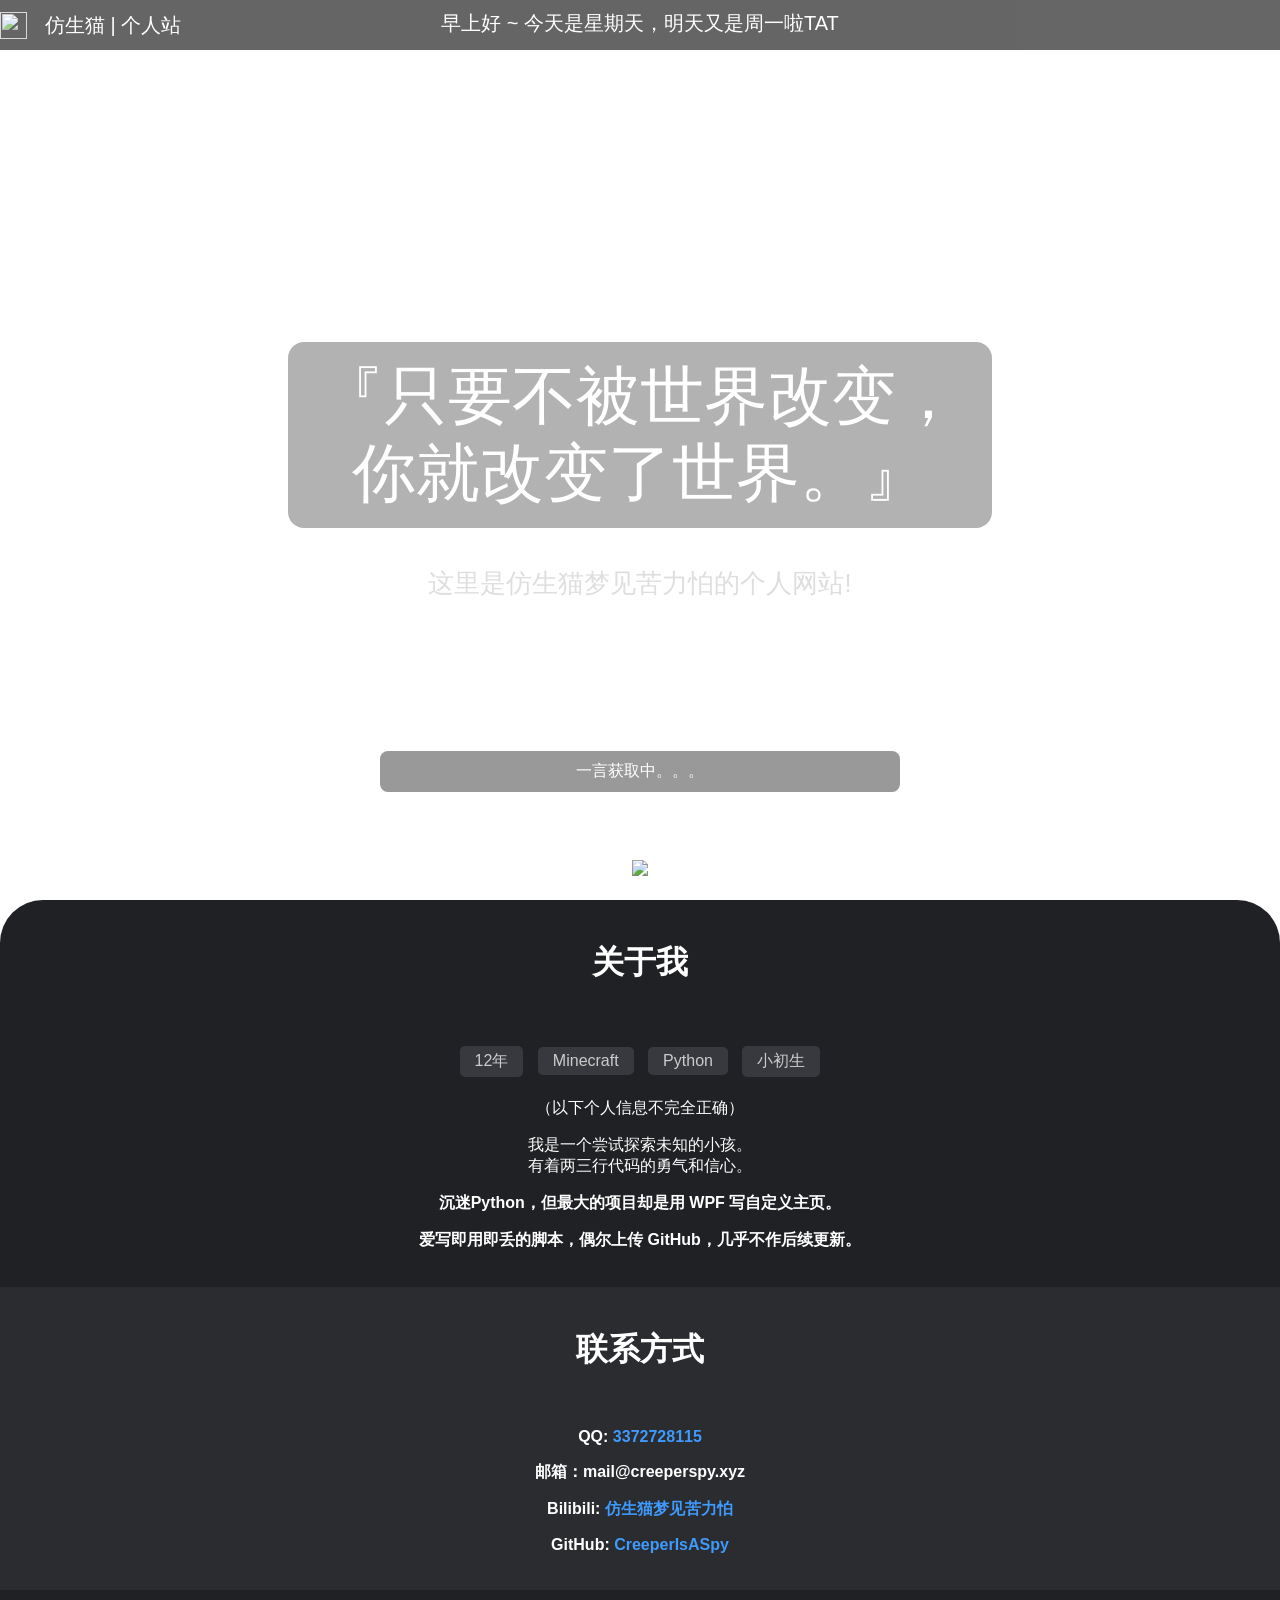
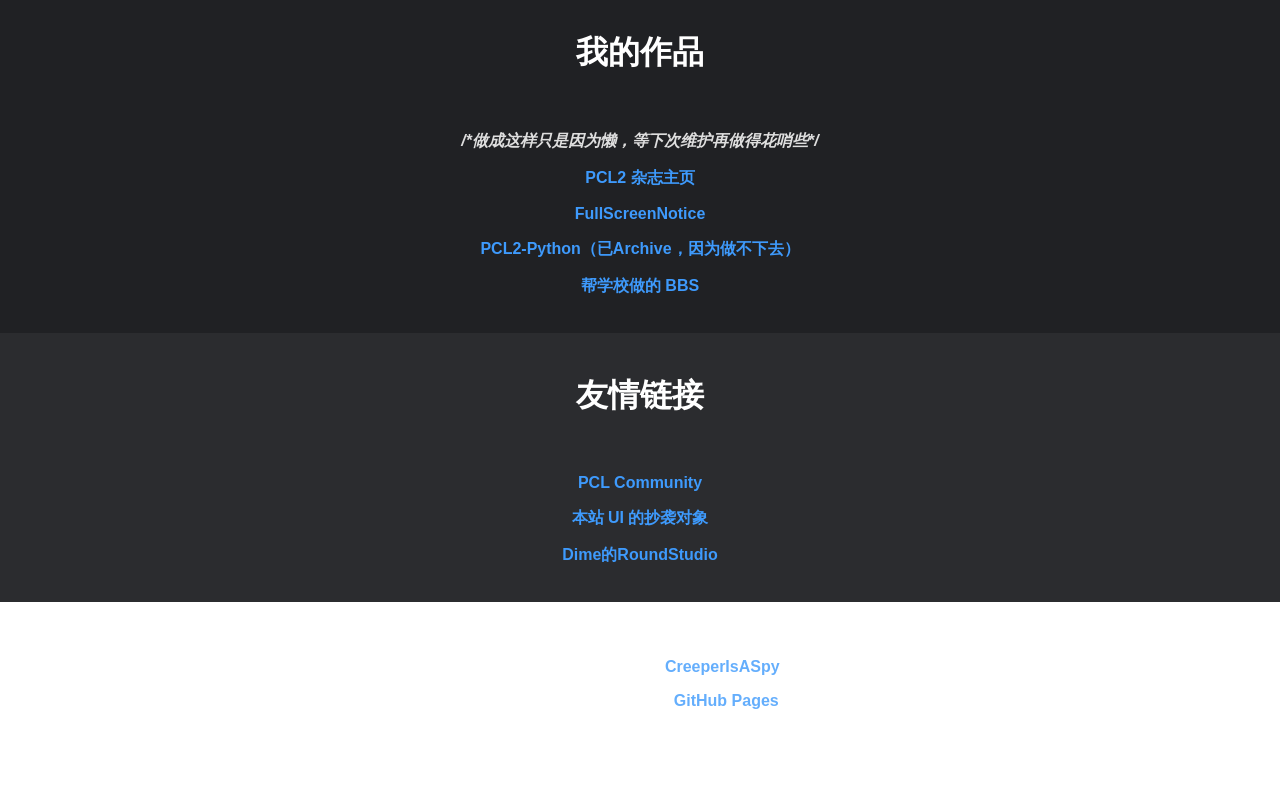
==== index.html @ 7b3b472a "fix: 清除一些旧内容" ====
<!DOCTYPE html>
<html lang="zh">

<head>
	<meta charset="UTF-8">
	<meta http-equiv="X-UA-Compatible" content="IE=edge">
	<meta name="viewport" content="width=device-width, initial-scale=1.0">
	<meta name="description" content="欢迎来访仿生猫梦见苦力怕的个人网站！">
    <meta name="keywords" content="仿生猫梦见苦力怕,仿生猫,CreeperIsASpy">
    <meta name="robots" content="index">
	<meta name="format-detection" content="telephone=no">
	<meta name="format-detection" content="date=no">
	<meta name="format-detection" content="address=no">
	<meta property="og:title" content="仿生猫梦见苦力怕的个人网站">
	<meta property="og:type" content="website">
    <meta http-equiv="Content-Language" contect="zh-CN">
	<title>仿生猫 | 个人站</title>
	<!-- JQuery -->
	<script src="js/jquery.backstretch.min.js" type="text/javascript"></script>
	<!-- MUI Material design -->
	<link href="https://cdn.muicss.com/mui-0.10.3/css/mui.min.css" rel="stylesheet" type="text/css" />
	<script src="https://cdn.muicss.com/mui-0.10.3/js/mui.min.js"></script>
	<!-- style -->
	<link rel="stylesheet" href="./css/style.css">
	<link rel="stylesheet" href="./css/font/font.css"><!-- font -->
	<!-- JS -->
	<script type="text/javascript" src="./js/main.js"></script>
</head>

<body onload="console_welcome()">

	<header title="你看到我了……但这不对吧，你不应该看见我……好奇怪。">
		<img width="27" height="27" src="https://www.helloimg.com/i/2025/08/05/6891cf32ea2d9.jpeg" />
		<span class="left">
			仿生猫 | 个人站
		</span>
		<div id="time">时间获取中。。。</div>
	</header>
	<div class="big-title-container">
		<h1 class="title">
			『只要不被世界改变，<br/>
			你就改变了世界。』
		</h1>
		<br>
		<span class="sub-title">
			这里是仿生猫梦见苦力怕的个人网站!
		</span>
	</div>
	<center>
		<div class="hitokoto">
			<a href="#" id="hitokoto_text">
				一言获取中。。。
			</a>
		</div>
	</center>
	<center>
		<div class="arrow">
			<img src="./img/arrow.svg">
		</div>
	</center>
	<main>
		<div class="blank">
			<div class="regular_color" id="关于我">
				<h1>关于我</h1>
				<br>
				<p>
					<span class="label">12年</span>
					<span class="label">Minecraft</span>
					<span class="label">Python</span>
					<span class="label">小初生</span>
				</p>
				<p>（以下个人信息不完全正确）</p>
				<p>我是一个尝试探索未知的小孩。<br>有着两三行代码的勇气和信心。</p>
				<b>沉迷Python，但最大的项目却是用 WPF 写自定义主页。</p>
				<p>爱写即用即丢的脚本，偶尔上传 GitHub，几乎不作后续更新。</p>
			</div>
			<div class="alternate_color" id="联系方式">
				<h1>联系方式</h1>
				<br>
				<p>QQ: <a>3372728115</a></p>
				<p>邮箱：mail@creeperspy.xyz</p>
				<p>Bilibili: <a href="https://b23.tv/sm2EBIo">仿生猫梦见苦力怕</a></p>
				<p>GitHub: <a href="https://github.com/CreeperIsASpy">CreeperIsASpy</a></p>
			</div>
			<div class="regular_color" id="我的作品">
				<h1>我的作品</h1>
				<br>
				<p style="color:#dedede;"><i>/*做成这样只是因为懒，等下次维护再做得花哨些*/</i></p>
				<p><a href="https://github.com/CreeperIsASpy/Magazine-Homepage-PCL">PCL2 杂志主页</a></p>
				<p><a href="https://github.com/CreeperIsASpy/FullScreenNotice">FullScreenNotice</a></p>
				<p><a href="https://github.com/Ignis-Studio/PCL2-Python">PCL2-Python（已Archive，因为做不下去）</a></p>
				<p><a href="https://github.com/CreeperIsASpy/YASY-BBS">帮学校做的 BBS</a></p>
			</div>
			<div class="alternate_color">
				<h1>友情链接</h1>
				<br>
				<p><a href="https://pclc.cc">PCL Community</a></p>
				<p><a href="https://mfn233.github.io">本站 UI 的抄袭对象</a></p>
				<p><a href="https://roundstudio.top">Dime的RoundStudio</a></p>
			</div>
			<div class="transparent" id="页角">
				<footer>
					<p>Copyright 2025/11/21 <a href="https://github.com/CreeperIsASpy">CreeperIsASpy</a>
					<p>This page is driven by <a href="https://docs.github.com/zh/pages">GitHub Pages</a></p>
					<p id="runtime" style="font-size:15px;">时间获取中。。。</p>
				</footer>
			</div>
		</div>
	</main>
</body>

</html>

<!-- background: url('https://gimg2.baidu.com/image_search/src=http%3A%2F%2Ffile.moyublog.com%2Fd%2Ffile%2F2020-12-19%2F85bcaa1cca144bb65991b949a99f5
---- css/style.css ----
/* ==================== 
   全局基础设置 
   ==================== */
html {
    /* 加上备选字体，防止别人电脑没装鸿蒙字体变宋体 */
    font-family: "HarmonyOS_Sans", "PingFang SC", "Microsoft YaHei", sans-serif;
    height: 100%;
}

body {
    margin: 0;
    padding: 0;
    background-color: #202124;
    background: url('../img/background.png') no-repeat center center fixed;
    background-size: cover;
    /* 删掉了 display: inline-block，body 默认就该是 block，不然容易出bug */
    overflow-x: hidden;
    /* 删掉了 user-select: none，让用户能复制文字，体验更好 */
    cursor: default;
    z-index: -5;
    animation: image-fade-in 1s ease;
    min-height: 100vh; /* 保证至少有一屏高 */
}

/* ==================== 
   核心布局区
   ==================== */
.big-title-container {
    position: absolute;
    top: 0;
    left: 0;
    width: 100%;
    height: 100vh; /* 强制占满整个屏幕高度 */
    
    /* Flex 布局 */
    display: flex;
    flex-direction: column; /* 从上往下排 */
    justify-content: center; /* 垂直居中 */
    align-items: center;     /* 水平居中 */
    
    pointer-events: none; /* 可穿透 */
    text-align: center;
}

/* 标题样式 */
.title {
    /* 恢复普通定位，不再飘在半空 */
    position: relative; 
    top: auto; 
    pointer-events: auto; /* 恢复文字可选中 */
    
    color: #FFF;
    font-size: 5vw; /* 保持响应式字体 */
    font-weight: normal;
    line-height: 1.2;
    letter-spacing: 0em;
    
    /* 玻璃拟态效果 */
    background-color: rgba(0, 0, 0, 0.3);
    backdrop-filter: blur(10px);
    border-radius: 16px;
    padding: 16px 32px; /* 左右加宽一点好看 */
    margin-bottom: 20px; /* 标题和副标题之间的距离 */
    
    animation: text-fade-in 1.5s;
}

/* 副标题样式 */                                                                
.sub-title {
    /* 恢复普通定位 */
    position: relative;
    top: auto; 
    left: auto;
    pointer-events: auto;
    padding-top: 0; /* 去掉原来巨大的 padding */
    
    color: #dedede;
    font-weight: normal;
    font-size: 2vw;
    letter-spacing: 0em;
    
    animation: text-fade-in 1.5s;
}

/* ==================== 
   移动端适配
   ==================== */
@media screen and (max-width: 768px) {
    /* 手机上字体稍微大一点，不然看不清 */
    .title {
        font-size: 8vw; 
        padding: 12px 24px;
    }
    
    .sub-title {
        font-size: 4.5vw;
    }
    
}

/* ==================== 
   动画 
   ==================== */
@keyframes header-fade-in {
    from { opacity: 0; }
    to { opacity: 0.6; }
}

@keyframes text-fade-in {
    from { opacity: 0; transform: translateY(20px); } /* 加了一点上浮效果 */
    to { opacity: 1; transform: translateY(0); }
}

@keyframes image-fade-in {
    from { opacity: 0; }
    to { opacity: 1; }
}

/* ==================== 
   Header & Footer （基本没动）
   ==================== */
header {
    background-color: black !important;
    overflow: hidden;
    display: flex;
    align-items: center;
    position: absolute;
    top: 0;
    left: 0;
    width: 100%;
    min-height: 50px;
    opacity: 0.6;
    z-index: 5;
    padding-top: 10px;
    padding-bottom: 10px;
    /* 加上 box-sizing 防止 padding 把宽度撑爆 */
    box-sizing: border-box; 
    font-size: 20px;
    animation: header-fade-in 2s;
    transition: all 1s ease;
}

header:hover {
    opacity: 0.9;
}

header .left {
    position: static;
    display: flex;
    align-items: center;
    gap: 10px;
    padding-left: 18px;
    color: #FFF;
    animation: text-fade-in 2s;
}

header .left img {
    border-radius: 50%;
}

header a { color: #FFF; text-decoration: none; }

header #time {
    position: absolute;
    width: 100%;
    left: 0;
    top: 10px;
    color: #FFF;
    text-align: center;
    pointer-events: none; /* 防止挡住链接点击 */
    animation: text-fade-in 2s;
}

.arrow {
    position: absolute;
    width: 100%;
    bottom: 20px; /* 改成像素更稳 */
    left: 0;
    text-align: center; /* 居中箭头 */
    animation: text-fade-in 3s;
}

/* ==================== 
   Main & Content 
   ==================== */
main {
    display: block
    position: relative;
    z-index: 5;
    width: 100%;
}

main .blank {
    position: relative;
    margin-top: 100vh; /* 直接顶到第二屏 */
    text-align: center;
    border-radius: 43px 43px 0 0; /* 只圆上面两个角 */
    width: 100%;
    background-color: transparent;
    color: white !important;
    overflow: hidden; /* 防止圆角溢出 */
}

main .blank .regular_color { background-color: #202124; padding: 20px; }
main .blank .alternate_color { background-color: #2B2C2F; padding: 20px; }
main .blank .transparent { background-color: transparent; padding: 20px; }

/* 标签样式 */
.label {
    display: inline-block;
    background-color: #37393e;
    border-radius: 5px;
    padding: 5px 15px;
    margin: 5px;
    color: #ccc;
    transition: all 0.3s ease;
    cursor: pointer;
}

.label:hover {
    color: #fff;
    background-color: #3e9afc; 
    transform: scale(1.05); /* 稍微放大 */
}

/* 一言样式 */
.hitokoto {
    position: absolute;
    bottom: 12%; /* 稍微往上提一点 */
    left: 50%;
    transform: translateX(-50%);
    width: 90%;
    max-width: 500px;
    text-align: center;
    border-radius: 8px;
    background-color: rgba(0, 0, 0, 0.4); /* 加深一点背景 */
    backdrop-filter: blur(5px); /* 给一言也加个毛玻璃 */
    padding: 10px;
    animation: text-fade-in 1s;
    z-index: 2;
}

.hitokoto #hitokoto_text {
    color: #ffffff;
    text-decoration: none;
    font-size: 16px;
}

footer {
    display: block;
    text-align: center;
    padding: 20px;
    width: 100%;
    color: #fff;
    opacity: 0.8;
    box-sizing: border-box;
}

a { color: #3e9afc; text-decoration: none; transition: color 0.3s; }
a:hover { color: #6eb5ff; }
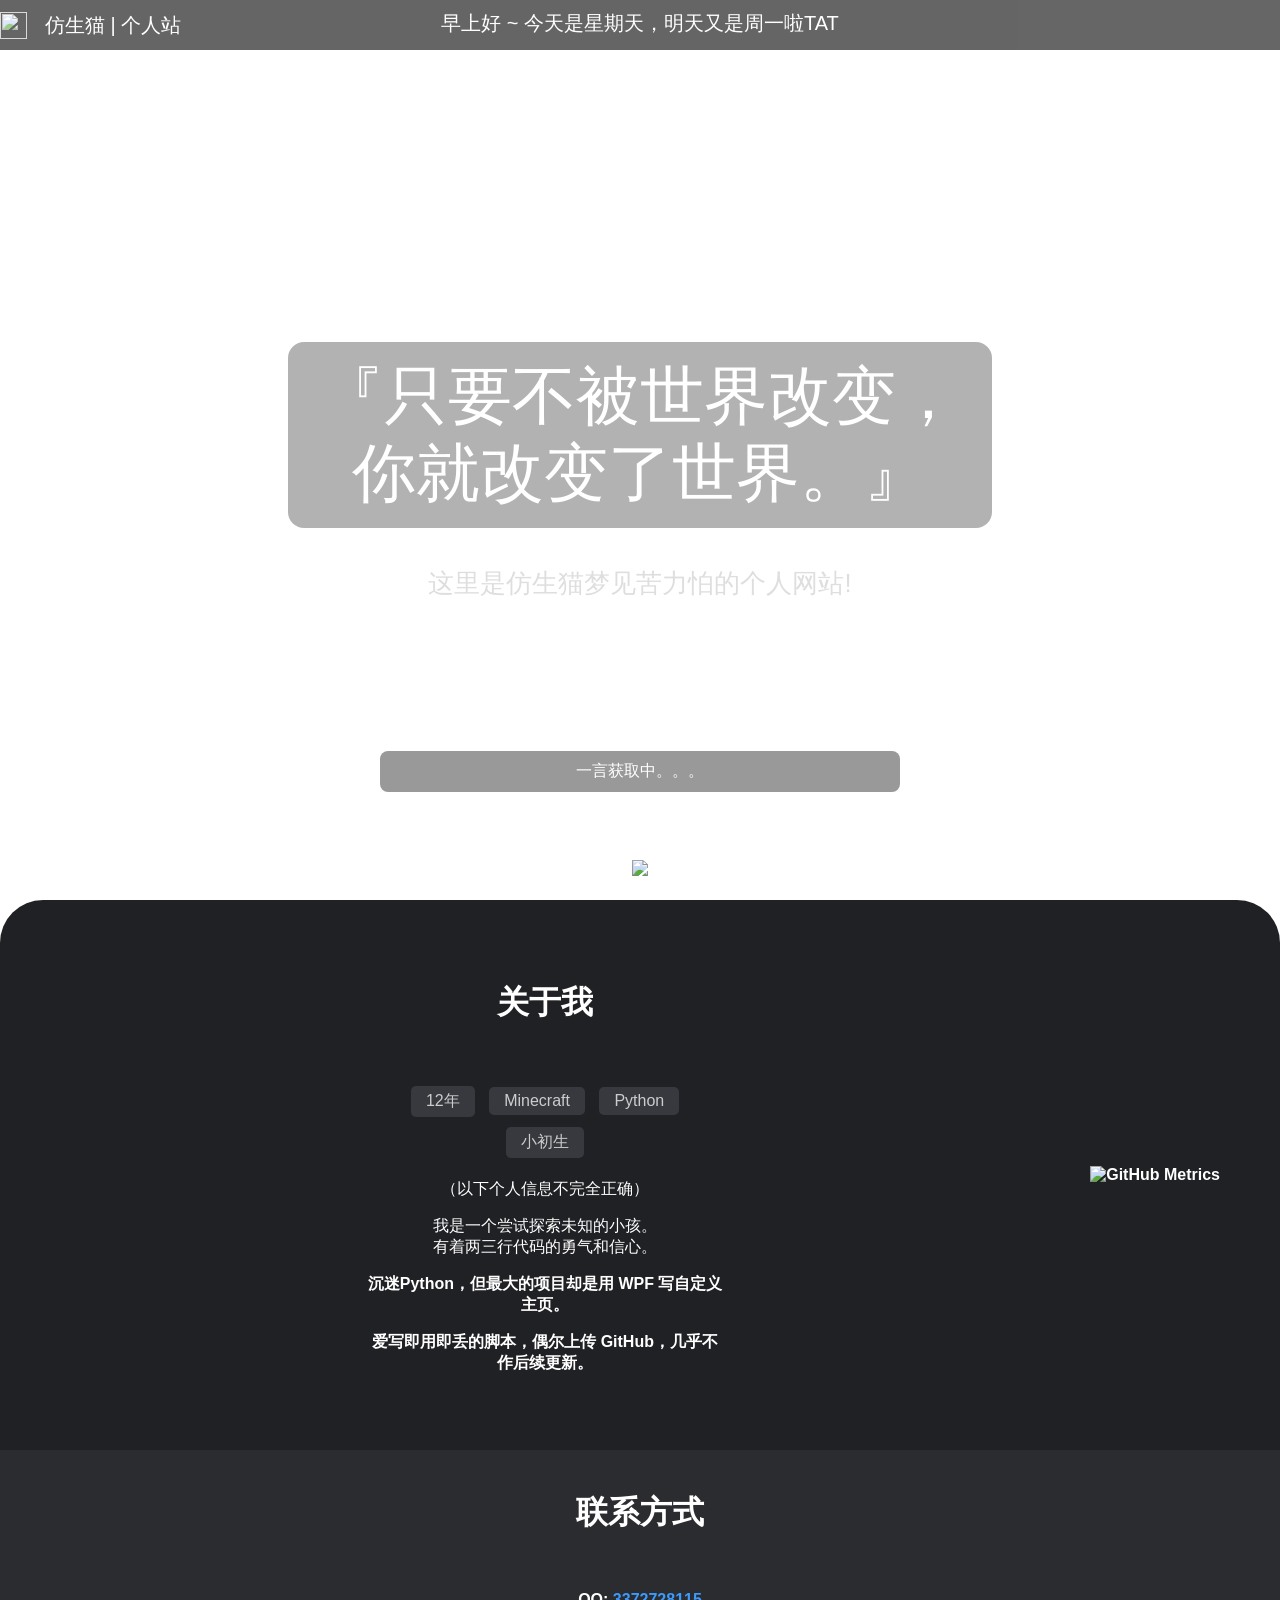
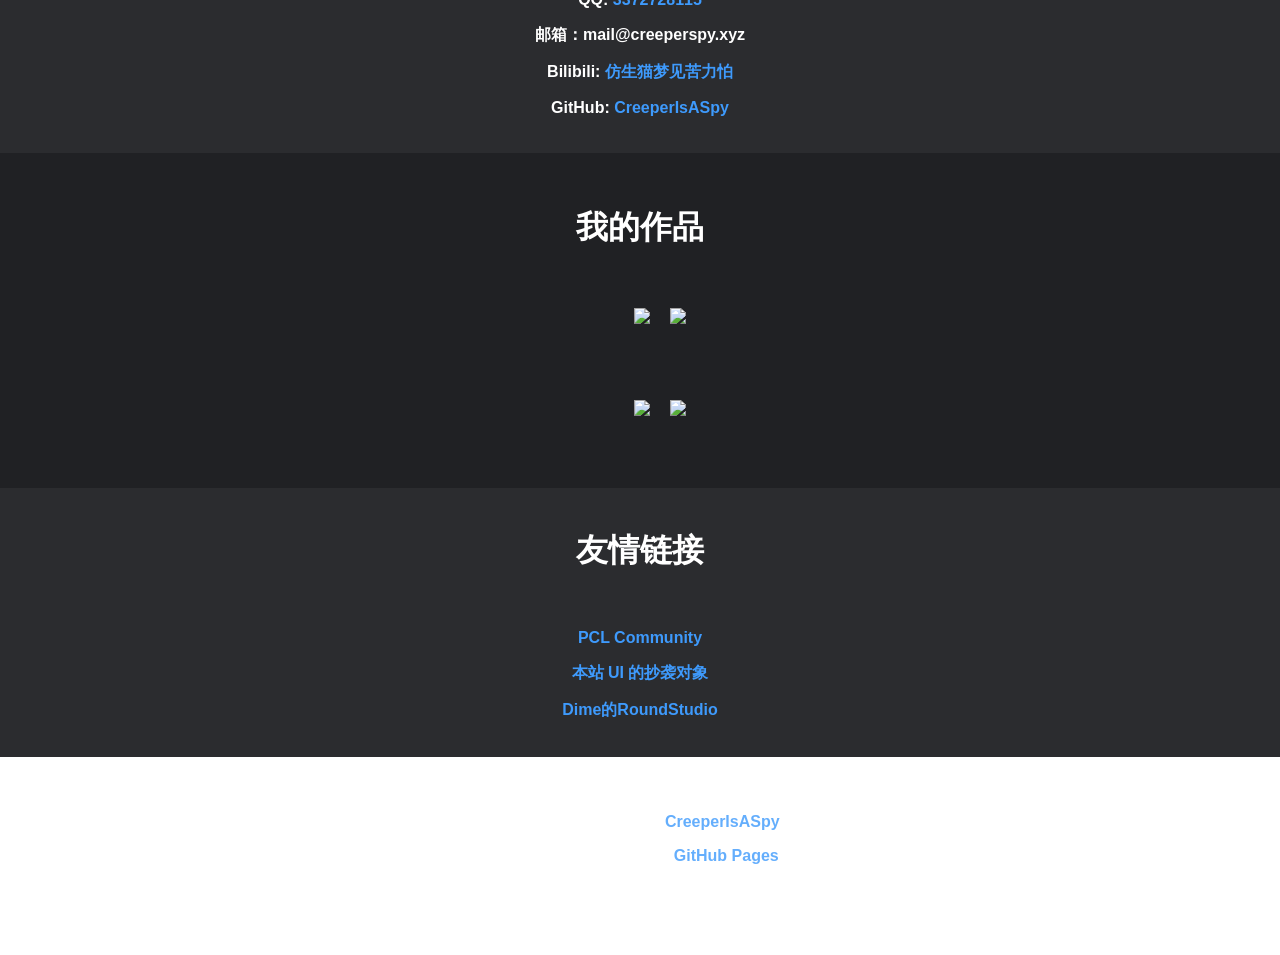
==== commit cc0a20d6: "feat: added repo graphs" ====
--- a/index.html
+++ b/index.html
@@ -29,7 +29,7 @@
 
 <body onload="console_welcome()">
 
-	<header title="你看到我了……但这不对吧，你不应该看见我……好奇怪。">
+	<header>
 		<img width="27" height="27" src="https://www.helloimg.com/i/2025/08/05/6891cf32ea2d9.jpeg" />
 		<span class="left">
 			仿生猫 | 个人站
@@ -38,8 +38,7 @@
 	</header>
 	<div class="big-title-container">
 		<h1 class="title">
-			『只要不被世界改变，<br/>
-			你就改变了世界。』
+			『只要不被世界改变，<br/>你就改变了世界。』
 		</h1>
 		<br>
 		<span class="sub-title">
@@ -60,19 +59,29 @@
 	</center>
 	<main>
 		<div class="blank">
-			<div class="regular_color" id="关于我">
-				<h1>关于我</h1>
-				<br>
-				<p>
-					<span class="label">12年</span>
-					<span class="label">Minecraft</span>
-					<span class="label">Python</span>
-					<span class="label">小初生</span>
-				</p>
-				<p>（以下个人信息不完全正确）</p>
-				<p>我是一个尝试探索未知的小孩。<br>有着两三行代码的勇气和信心。</p>
-				<b>沉迷Python，但最大的项目却是用 WPF 写自定义主页。</p>
-				<p>爱写即用即丢的脚本，偶尔上传 GitHub，几乎不作后续更新。</p>
+			<div class="regular_color">
+				<div class="info-container">
+					<div class="about-me" id="关于我">
+						<h1>关于我</h1>
+						<br>
+						<p>
+							<span class="label">12年</span>
+							<span class="label">Minecraft</span>
+							<span class="label">Python</span>
+							<span class="label">小初生</span>
+						</p>
+						<p>（以下个人信息不完全正确）</p>
+						<p>我是一个尝试探索未知的小孩。<br>有着两三行代码的勇气和信心。</p>
+						<b>沉迷Python，但最大的项目却是用 WPF 写自定义主页。</p>
+						<p>爱写即用即丢的脚本，偶尔上传 GitHub，几乎不作后续更新。</p>
+					</div>
+					<div class="about-metrics">
+            			<img src="https://proxy.pipers.cn/https://raw.githubusercontent.com/CreeperIsASpy/CreeperIsASpy/main/github-metrics.svg"
+                 				alt="GitHub Metrics"
+                 				class="metrics-img"
+                 				onerror="this.onerror=null; this.src='https://placehold.co/800x400/1f2937/9ca3af?text=Image+Not+Found';">
+        			</div>
+				</div>
 			</div>
 			<div class="alternate_color" id="联系方式">
 				<h1>联系方式</h1>
@@ -83,13 +92,17 @@
 				<p>GitHub: <a href="https://github.com/CreeperIsASpy">CreeperIsASpy</a></p>
 			</div>
 			<div class="regular_color" id="我的作品">
-				<h1>我的作品</h1>
-				<br>
-				<p style="color:#dedede;"><i>/*做成这样只是因为懒，等下次维护再做得花哨些*/</i></p>
-				<p><a href="https://github.com/CreeperIsASpy/Magazine-Homepage-PCL">PCL2 杂志主页</a></p>
-				<p><a href="https://github.com/CreeperIsASpy/FullScreenNotice">FullScreenNotice</a></p>
-				<p><a href="https://github.com/Ignis-Studio/PCL2-Python">PCL2-Python（已Archive，因为做不下去）</a></p>
-				<p><a href="https://github.com/CreeperIsASpy/YASY-BBS">帮学校做的 BBS</a></p>
+				<div style="padding: 12px; align-self: center;">
+					<h1>我的作品</h1>
+					<div class="repos-container"> <!-- 第一行 -->
+						<p><a href="https://github.com/CreeperIsASpy/Magazine-Homepage-PCL"><img src="https://github-readme-stats.vercel.app/api/pin/?username=CreeperIsASpy&repo=Magazine-Homepage-PCL"></a></p>
+						<p><a href="https://github.com/CreeperIsASpy/FullScreenNotice"><img src="https://github-readme-stats.vercel.app/api/pin/?username=CreeperIsASpy&repo=FullScreenNotice"></a></p>
+					</div>
+					<div class="repos-container"> <!-- 第二行 -->
+						<p><a href="https://github.com/Ignis-Studio/PCL2-Python"><img src="https://github-readme-stats.vercel.app/api/pin/?username=Ignis-Studio&repo=PCL2-Python"></a></p>
+						<p><a href="https://github.com/CreeperIsASpy/YASY-BBS"><img src="https://github-readme-stats.vercel.app/api/pin/?username=CreeperIsASpy&repo=YASY-BBS"></a></p>
+					</div>
+				</div>
 			</div>
 			<div class="alternate_color">
 				<h1>友情链接</h1>
@@ -110,5 +123,3 @@
 </body>
 
 </html>
-
-<!-- background: url('https://gimg2.baidu.com/image_search/src=http%3A%2F%2Ffile.moyublog.com%2Fd%2Ffile%2F2020-12-19%2F85bcaa1cca144bb65991b949a99f5
--- a/css/style.css
+++ b/css/style.css
@@ -2,7 +2,6 @@
    全局基础设置 
    ==================== */
 html {
-    /* 加上备选字体，防止别人电脑没装鸿蒙字体变宋体 */
     font-family: "HarmonyOS_Sans", "PingFang SC", "Microsoft YaHei", sans-serif;
     height: 100%;
 }
@@ -13,9 +12,7 @@
     background-color: #202124;
     background: url('../img/background.png') no-repeat center center fixed;
     background-size: cover;
-    /* 删掉了 display: inline-block，body 默认就该是 block，不然容易出bug */
     overflow-x: hidden;
-    /* 删掉了 user-select: none，让用户能复制文字，体验更好 */
     cursor: default;
     z-index: -5;
     animation: image-fade-in 1s ease;
@@ -59,7 +56,7 @@
     background-color: rgba(0, 0, 0, 0.3);
     backdrop-filter: blur(10px);
     border-radius: 16px;
-    padding: 16px 32px; /* 左右加宽一点好看 */
+    padding: 16px 32px; 
     margin-bottom: 20px; /* 标题和副标题之间的距离 */
     
     animation: text-fade-in 1.5s;
@@ -184,7 +181,7 @@
    Main & Content 
    ==================== */
 main {
-    display: block
+    display: block;
     position: relative;
     z-index: 5;
     width: 100%;
@@ -201,9 +198,53 @@
     overflow: hidden; /* 防止圆角溢出 */
 }
 
-main .blank .regular_color { background-color: #202124; padding: 20px; }
+
+main .blank .regular_color .info-container {
+    background-color: transparent;
+    padding: 20px;
+    display: flex;
+    justify-content: center; /* 水平居中子项 */
+    align-items: center;     /* 垂直居中子项 */
+    gap: 20px;
+    flex-wrap: wrap;        /* 小屏幕时换行 */
+    text-align: center;
+}
+
+main .blank .regular_color .info-container .about-me {
+    background-color: transparent;
+    padding: 20px;
+    margin: 0 auto;        /* 在可用空间内水平居中 */
+    flex: 0 1 360px;       /* 响应式宽度，允许缩放 */
+    max-width: 720px;
+}
+
+main .blank .regular_color .info-container .about-metrics {
+    background-color: transparent;
+    padding: 20px;
+    margin: 0 auto;
+    flex: 0 1 240px;
+}
+
+main .blank .regular_color .repos-container {
+    background-color: transparent;
+    padding: 20px;
+    display: flex;
+    gap: 20px;
+    justify-content: center; /* 居中 repo 项 */
+    align-items: center;
+    flex-wrap: wrap;         /* 小屏时换行排列 */
+    width: 100%;
+    text-align: center;
+}
+main .blank .regular_color  { background-color: #202124; padding: 20px; }
 main .blank .alternate_color { background-color: #2B2C2F; padding: 20px; }
 main .blank .transparent { background-color: transparent; padding: 20px; }
+
+@media screen and (max-width: 768px) {
+    main .blank .regular_color .info-container {
+        flex-direction: column; /* 手机上强制上下排列 */
+    }
+}
 
 /* 标签样式 */
 .label {
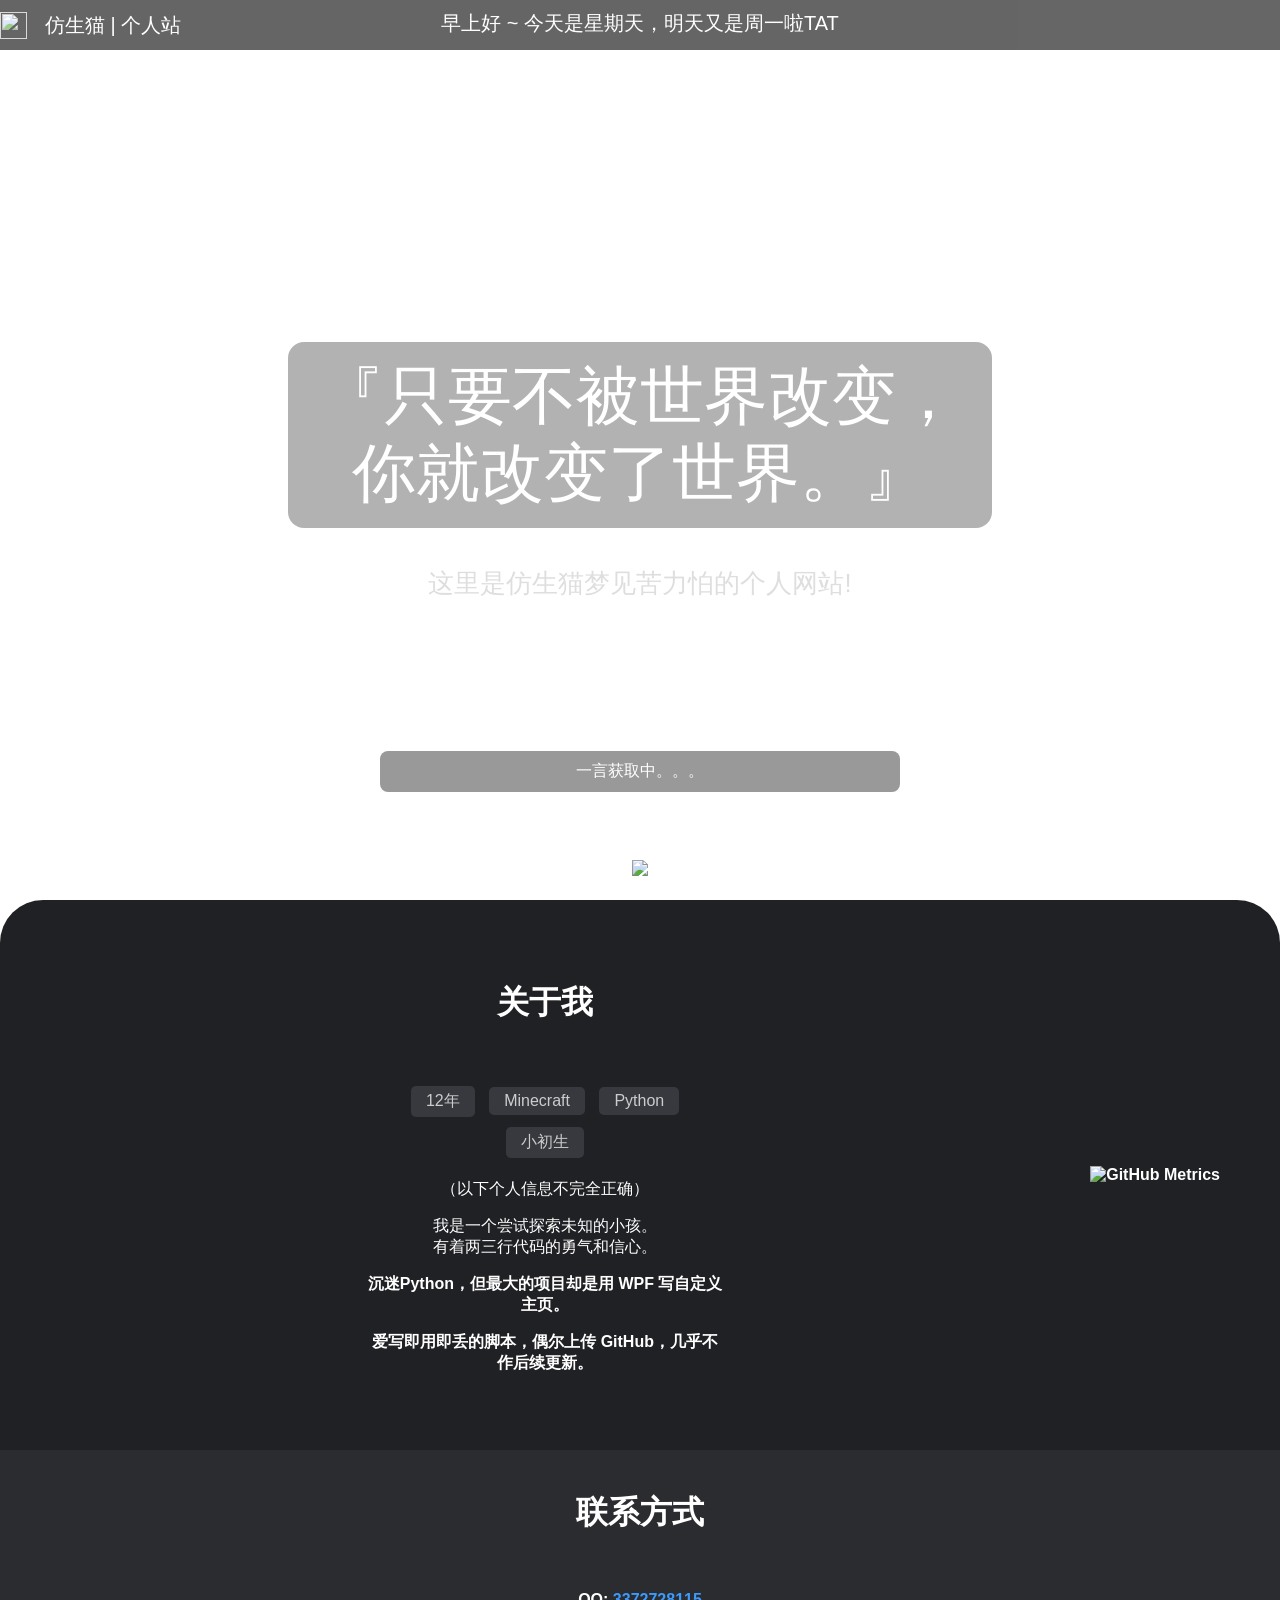
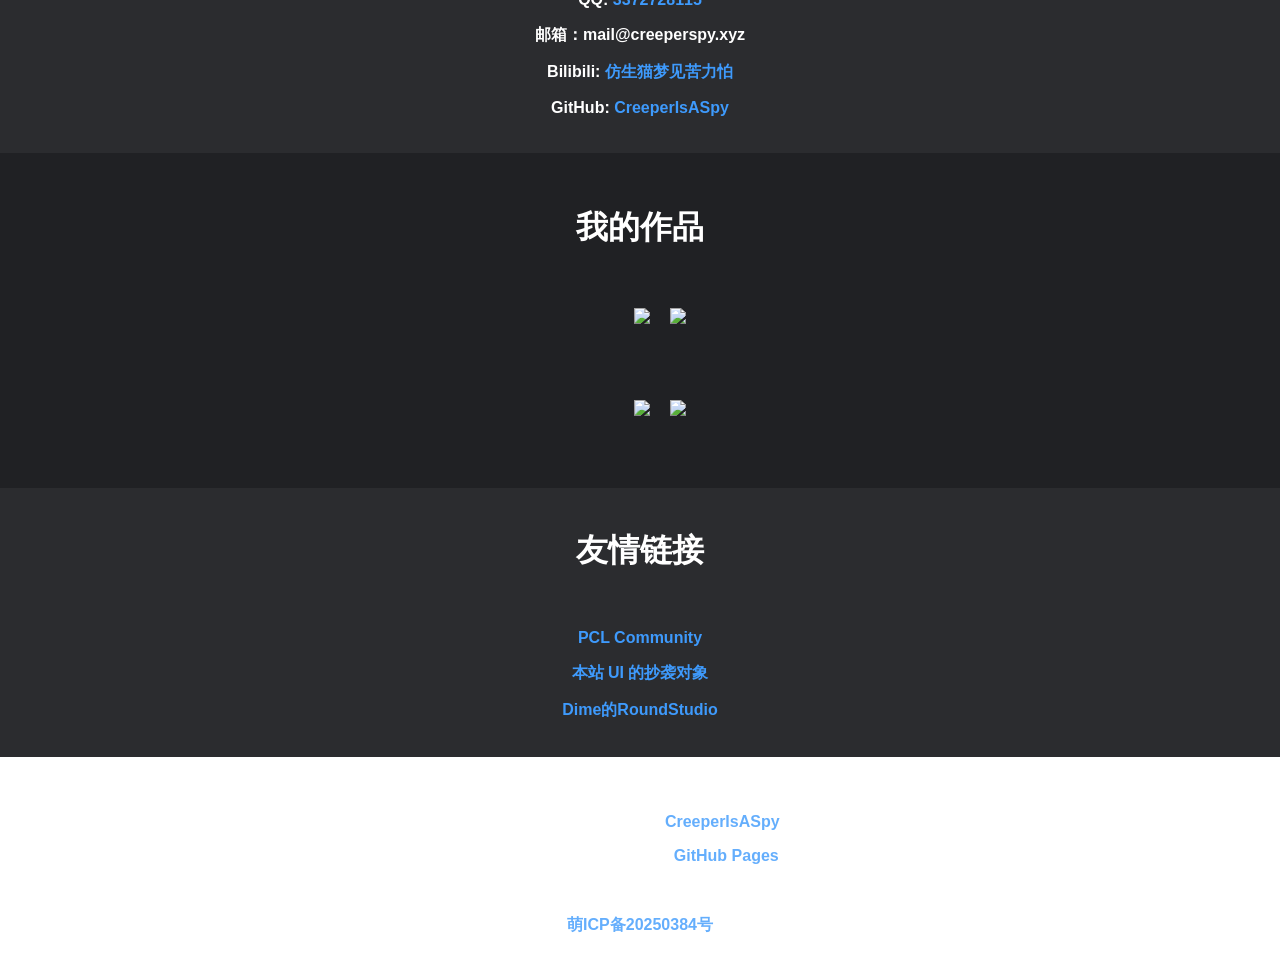
==== commit 7fd8e2b9: "feat: 添加萌备号" ====
--- a/index.html
+++ b/index.html
@@ -115,7 +115,8 @@
 				<footer>
 					<p>Copyright 2025/11/21 <a href="https://github.com/CreeperIsASpy">CreeperIsASpy</a>
 					<p>This page is driven by <a href="https://docs.github.com/zh/pages">GitHub Pages</a></p>
-					<p id="runtime" style="font-size:15px;">时间获取中。。。</p>
+					<p id="runtime" style="font-size:15px;">时间获取中。。。</p>
+					<a href="https://icp.gov.moe/?keyword=20250384" target="_blank">萌ICP备20250384号</a>
 				</footer>
 			</div>
 		</div>
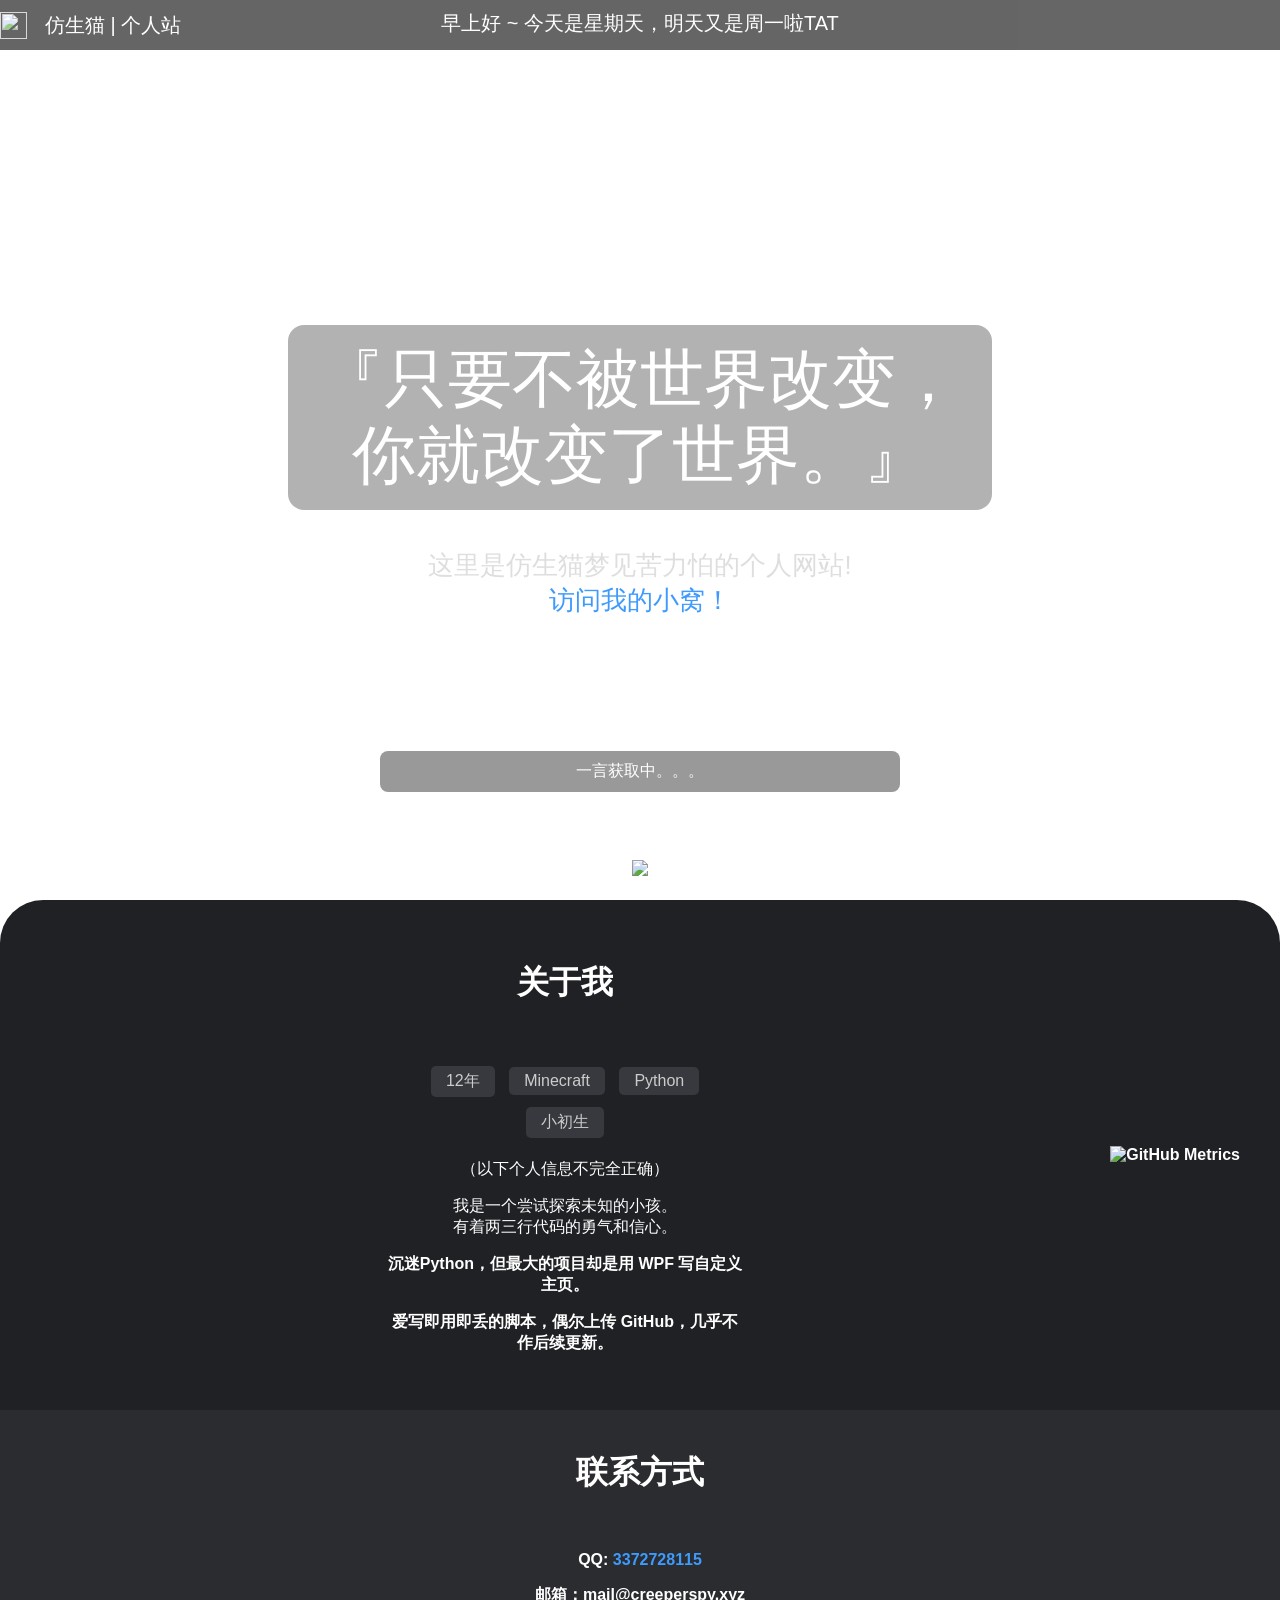
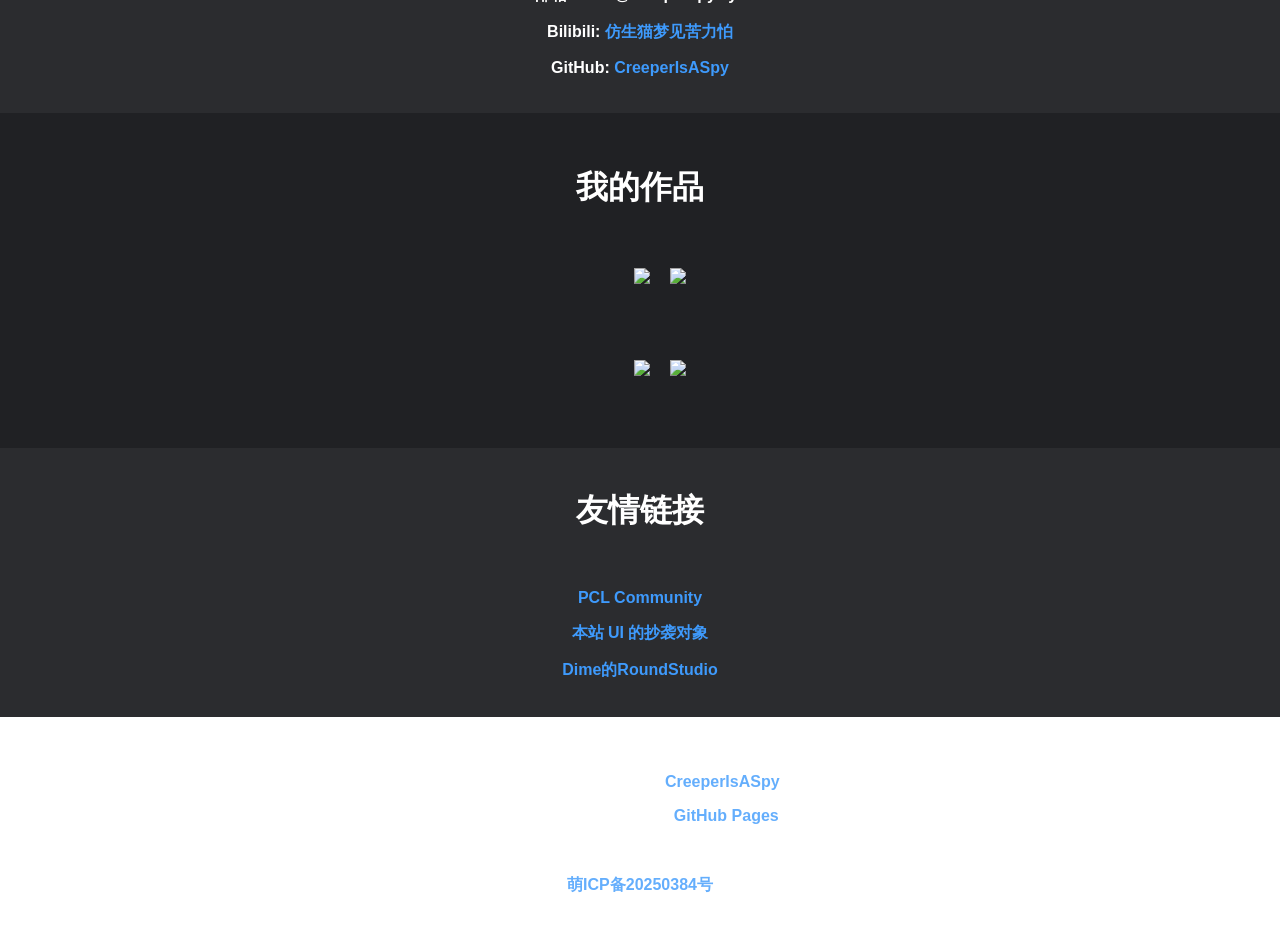
==== commit 4a572eb8: "fix: view on mobile devices" ====
--- a/index.html
+++ b/index.html
@@ -27,7 +27,7 @@
 	<script type="text/javascript" src="./js/main.js"></script>
 </head>
 
-<body onload="console_welcome()">
+<body>
 
 	<header>
 		<img width="27" height="27" src="https://www.helloimg.com/i/2025/08/05/6891cf32ea2d9.jpeg" />
@@ -42,7 +42,8 @@
 		</h1>
 		<br>
 		<span class="sub-title">
-			这里是仿生猫梦见苦力怕的个人网站!
+			这里是仿生猫梦见苦力怕的个人网站!<br/>
+			<a href="https://creeperspy.xyz/blog">访问我的小窝！</a>
 		</span>
 	</div>
 	<center>
@@ -76,10 +77,10 @@
 						<p>爱写即用即丢的脚本，偶尔上传 GitHub，几乎不作后续更新。</p>
 					</div>
 					<div class="about-metrics">
-            			<img src="https://proxy.pipers.cn/https://raw.githubusercontent.com/CreeperIsASpy/CreeperIsASpy/main/github-metrics.svg"
+            			<img src="https://gh.jasonzeng.dev/https://raw.githubusercontent.com/CreeperIsASpy/CreeperIsASpy/main/github-metrics.svg"
                  				alt="GitHub Metrics"
                  				class="metrics-img"
-                 				onerror="this.onerror=null; this.src='https://placehold.co/800x400/1f2937/9ca3af?text=Image+Not+Found';">
+                 				onerror="this.onerror=null; this.src='https://placehold.co/800x400/1f2937/9ca3af?text=Image+Error';">
         			</div>
 				</div>
 			</div>
@@ -95,12 +96,12 @@
 				<div style="padding: 12px; align-self: center;">
 					<h1>我的作品</h1>
 					<div class="repos-container"> <!-- 第一行 -->
-						<p><a href="https://github.com/CreeperIsASpy/Magazine-Homepage-PCL"><img src="https://github-readme-stats.vercel.app/api/pin/?username=CreeperIsASpy&repo=Magazine-Homepage-PCL"></a></p>
-						<p><a href="https://github.com/CreeperIsASpy/FullScreenNotice"><img src="https://github-readme-stats.vercel.app/api/pin/?username=CreeperIsASpy&repo=FullScreenNotice"></a></p>
+						<p><a href="https://github.com/CreeperIsASpy/Magazine-Homepage-PCL"><img src="https://github-readme-stats.vercel.app/api/pin/?username=CreeperIsASpy&repo=Magazine-Homepage-PCL&theme=dark"></a></p>
+						<p><a href="https://github.com/CreeperIsASpy/FullScreenNotice"><img src="https://github-readme-stats.vercel.app/api/pin/?username=CreeperIsASpy&repo=FullScreenNotice&theme=dark"></a></p>
 					</div>
 					<div class="repos-container"> <!-- 第二行 -->
-						<p><a href="https://github.com/Ignis-Studio/PCL2-Python"><img src="https://github-readme-stats.vercel.app/api/pin/?username=Ignis-Studio&repo=PCL2-Python"></a></p>
-						<p><a href="https://github.com/CreeperIsASpy/YASY-BBS"><img src="https://github-readme-stats.vercel.app/api/pin/?username=CreeperIsASpy&repo=YASY-BBS"></a></p>
+						<p><a href="https://github.com/Ignis-Studio/PCL2-Python"><img src="https://github-readme-stats.vercel.app/api/pin/?username=Ignis-Studio&repo=PCL2-Python&theme=dark"></a></p>
+						<p><a href="https://github.com/CreeperIsASpy/YASY-BBS"><img src="https://github-readme-stats.vercel.app/api/pin/?username=CreeperIsASpy&repo=YASY-BBS&theme=dark"></a></p>
 					</div>
 				</div>
 			</div>
@@ -115,7 +116,7 @@
 				<footer>
 					<p>Copyright 2025/11/21 <a href="https://github.com/CreeperIsASpy">CreeperIsASpy</a>
 					<p>This page is driven by <a href="https://docs.github.com/zh/pages">GitHub Pages</a></p>
-					<p id="runtime" style="font-size:15px;">时间获取中。。。</p>
+					<p id="runtime" style="font-size:15px;">时间获取中。。。</p>
 					<a href="https://icp.gov.moe/?keyword=20250384" target="_blank">萌ICP备20250384号</a>
 				</footer>
 			</div>
--- a/css/style.css
+++ b/css/style.css
@@ -212,7 +212,6 @@
 
 main .blank .regular_color .info-container .about-me {
     background-color: transparent;
-    padding: 20px;
     margin: 0 auto;        /* 在可用空间内水平居中 */
     flex: 0 1 360px;       /* 响应式宽度，允许缩放 */
     max-width: 720px;
@@ -220,7 +219,6 @@
 
 main .blank .regular_color .info-container .about-metrics {
     background-color: transparent;
-    padding: 20px;
     margin: 0 auto;
     flex: 0 1 240px;
 }
@@ -232,7 +230,7 @@
     gap: 20px;
     justify-content: center; /* 居中 repo 项 */
     align-items: center;
-    flex-wrap: wrap;         /* 小屏时换行排列 */
+    flex-wrap: wrap; 
     width: 100%;
     text-align: center;
 }
@@ -243,6 +241,33 @@
 @media screen and (max-width: 768px) {
     main .blank .regular_color .info-container {
         flex-direction: column; /* 手机上强制上下排列 */
+    }
+}
+/* Small-screen fixes: prevent header time overlap and center about-me/repos */
+@media screen and (max-width: 768px) {
+    /* Stack header items to avoid overlap with centered time */
+    header {
+        flex-direction: column;
+        align-items: flex-start;
+        padding-left: 12px;
+        padding-right: 12px;
+        min-height: auto;
+    }
+
+    header .left {
+        align-self: flex-start;
+        padding-left: 0;
+    }
+
+    /* Make the time flow under the left content instead of being absolutely centered */
+    header #time {
+        position: relative;
+        width: 100%;
+        left: auto;
+        top: auto;
+        margin-top: 6px;
+        text-align: center;
+        pointer-events: none;
     }
 }
 
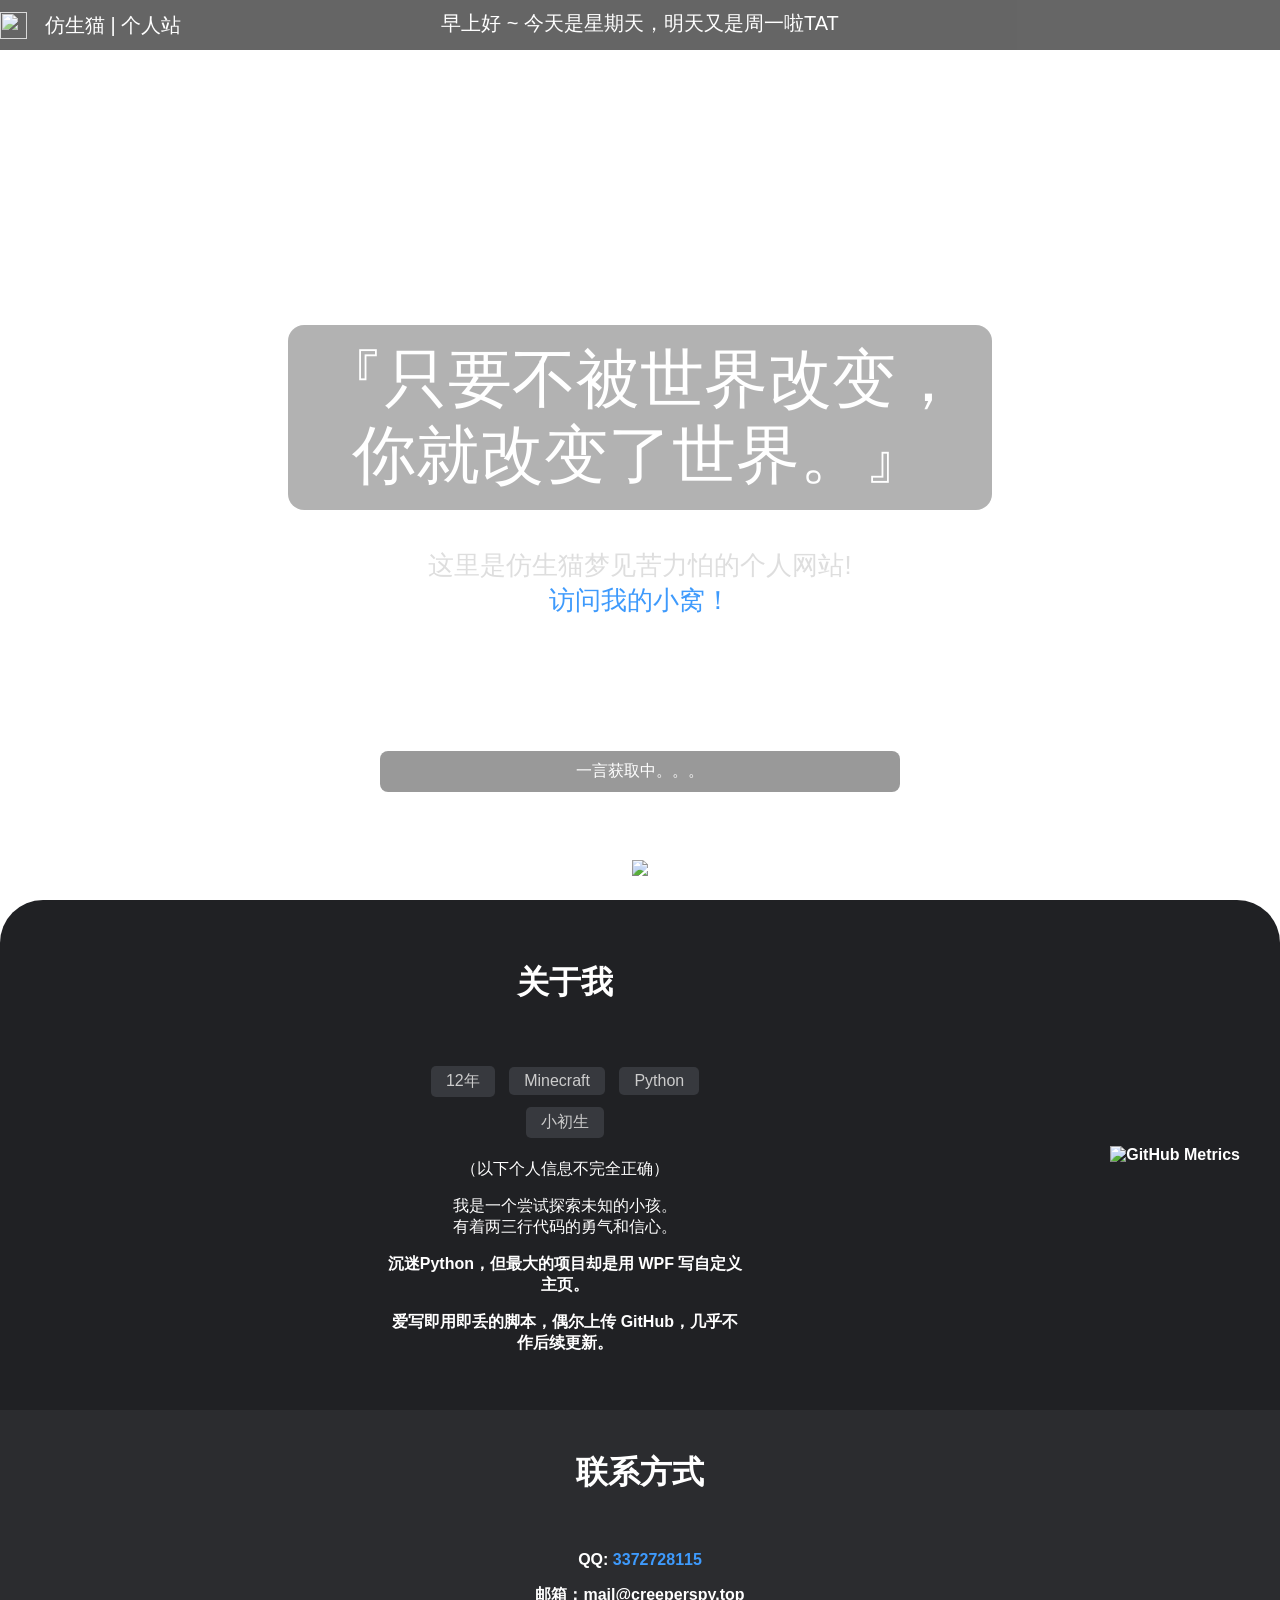
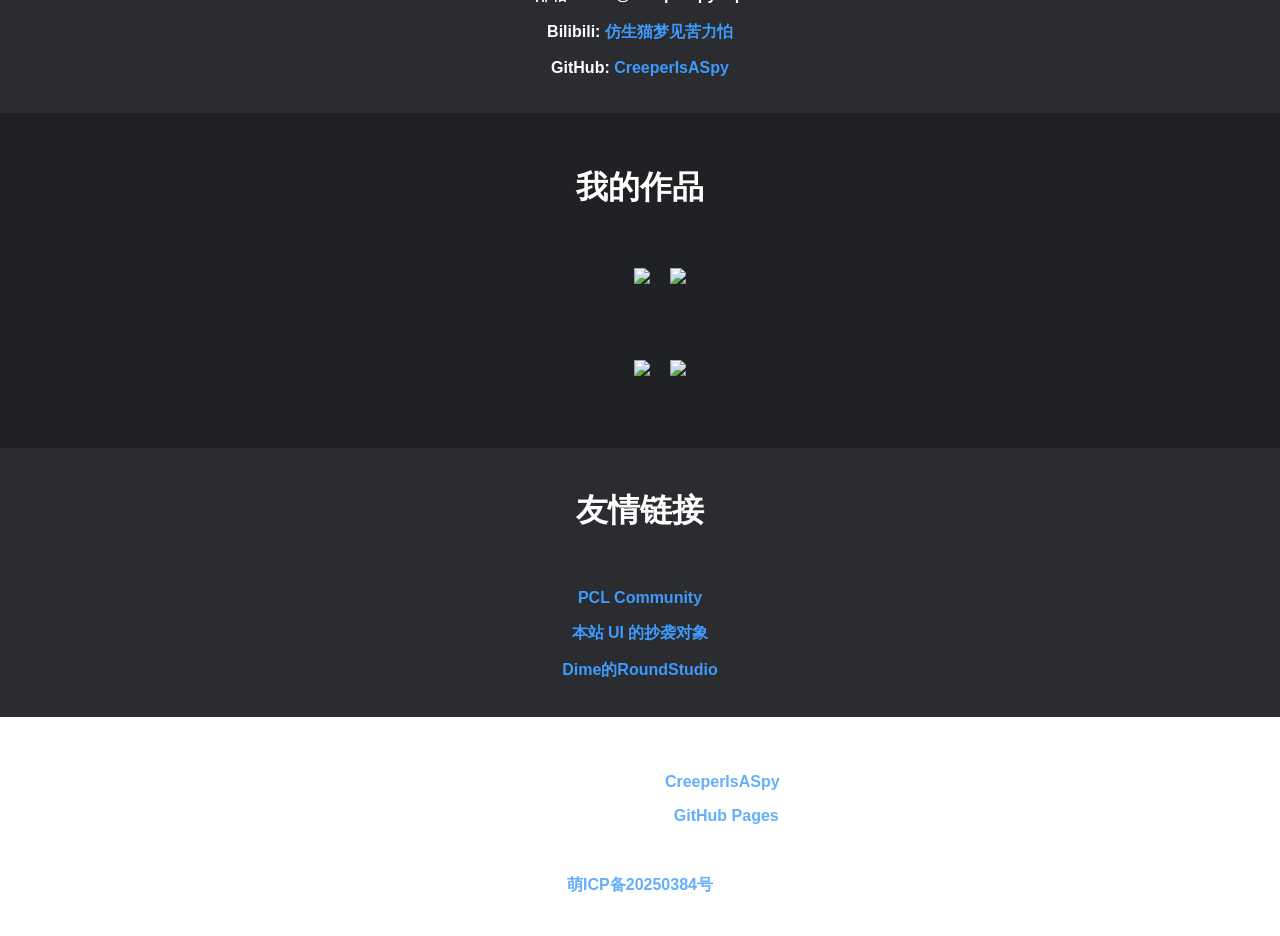
==== commit 7630bb1c: "chore: domain migrate" ====
--- a/index.html
+++ b/index.html
@@ -43,7 +43,7 @@
 		<br>
 		<span class="sub-title">
 			这里是仿生猫梦见苦力怕的个人网站!<br/>
-			<a href="https://creeperspy.xyz/blog">访问我的小窝！</a>
+			<a href="https://creeperspy.top/blog">访问我的小窝！</a>
 		</span>
 	</div>
 	<center>
@@ -88,7 +88,7 @@
 				<h1>联系方式</h1>
 				<br>
 				<p>QQ: <a>3372728115</a></p>
-				<p>邮箱：mail@creeperspy.xyz</p>
+				<p>邮箱：mail@creeperspy.top</p>
 				<p>Bilibili: <a href="https://b23.tv/sm2EBIo">仿生猫梦见苦力怕</a></p>
 				<p>GitHub: <a href="https://github.com/CreeperIsASpy">CreeperIsASpy</a></p>
 			</div>
